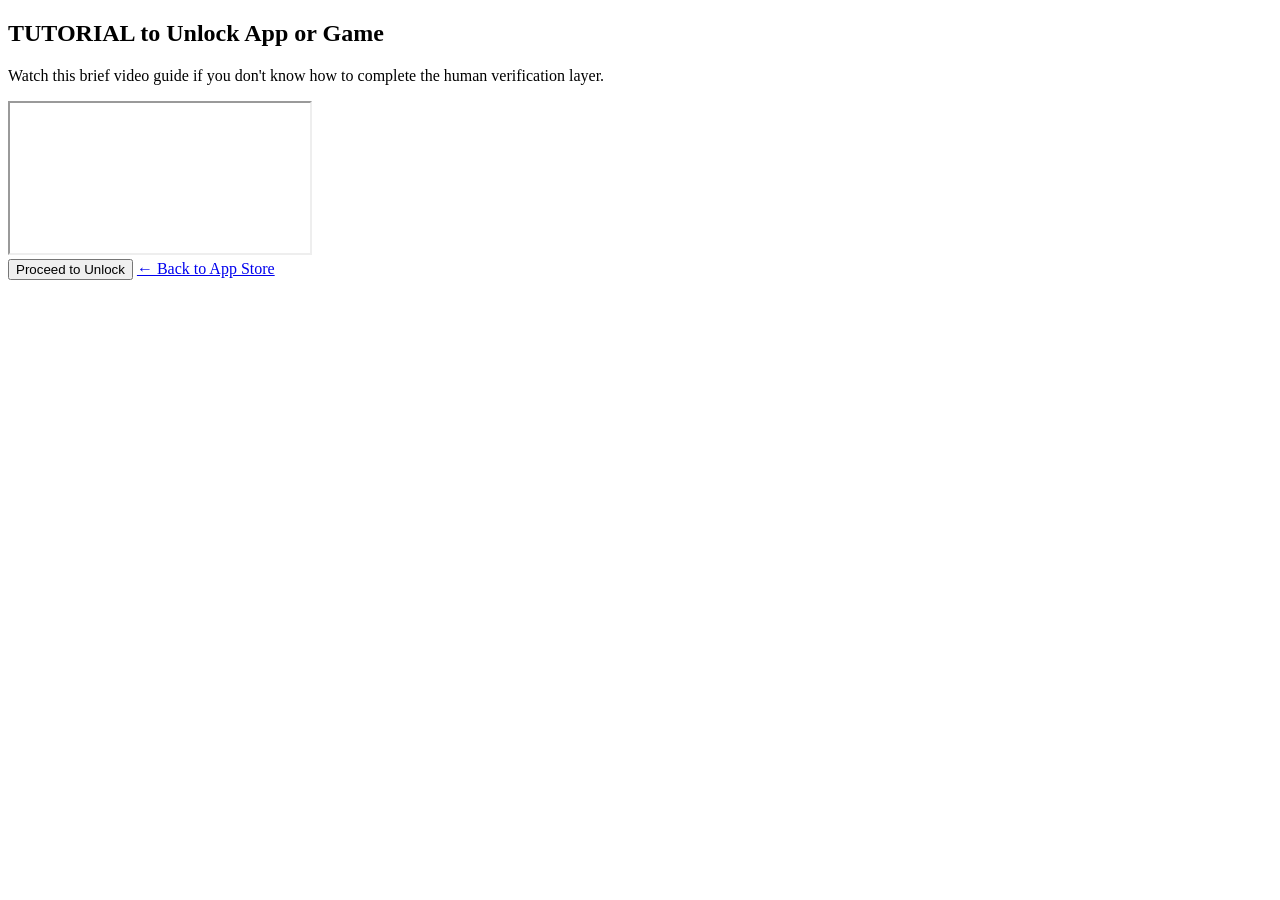
==== tutorial.html @ b46cd71e "Add files via upload" ====
<!DOCTYPE html>
<html lang="en">
<head>
    <meta charset="UTF-8">
    <meta name="viewport" content="width=device-width, initial-scale=1.0">
    <title>Complete Setup Tutorial</title>
    <link rel="stylesheet" href="css/test.css">
</head>
<body class="tutorial-body">

    <div class="tutorial-card">
        <h2>TUTORIAL to Unlock App or Game</h2>
        <p class="tutorial-desc">Watch this brief video guide if you don't know how to complete the human verification layer.</p>

        <!-- YouTube Video Element Container -->
        <div class="video-wrapper">
            <!-- Change 'YOUR_YOUTUBE_VIDEO_ID' to your real video string ID -->
            <iframe src="https://www.youtube.com/embed/cx3Qq9WPAKM" allowfullscreen></iframe>
        </div>

        <!-- Dynamic Content Activation Button -->
        <button id="verify-btn" class="verify-action-btn">
            Proceed to Unlock 
        </button>
        
        <a href="index.html" class="back-link">← Back to App Store</a>
    </div>

    <script>
        // Extract the hidden dynamic locker URL securely from parameter query
        const urlParams = new URLSearchParams(window.location.search);
        const dynamicLockerUrl = urlParams.get('locker');
        const verifyBtn = document.getElementById('verify-btn');

        if (verifyBtn && dynamicLockerUrl) {
            verifyBtn.addEventListener('click', function(e) {
                e.preventDefault();
                window.location.href = dynamicLockerUrl;
            });
        } else {
            verifyBtn.addEventListener('click', function() {
                window.location.href = "index.html";
            });
        }
    </script>
</body>
</html>
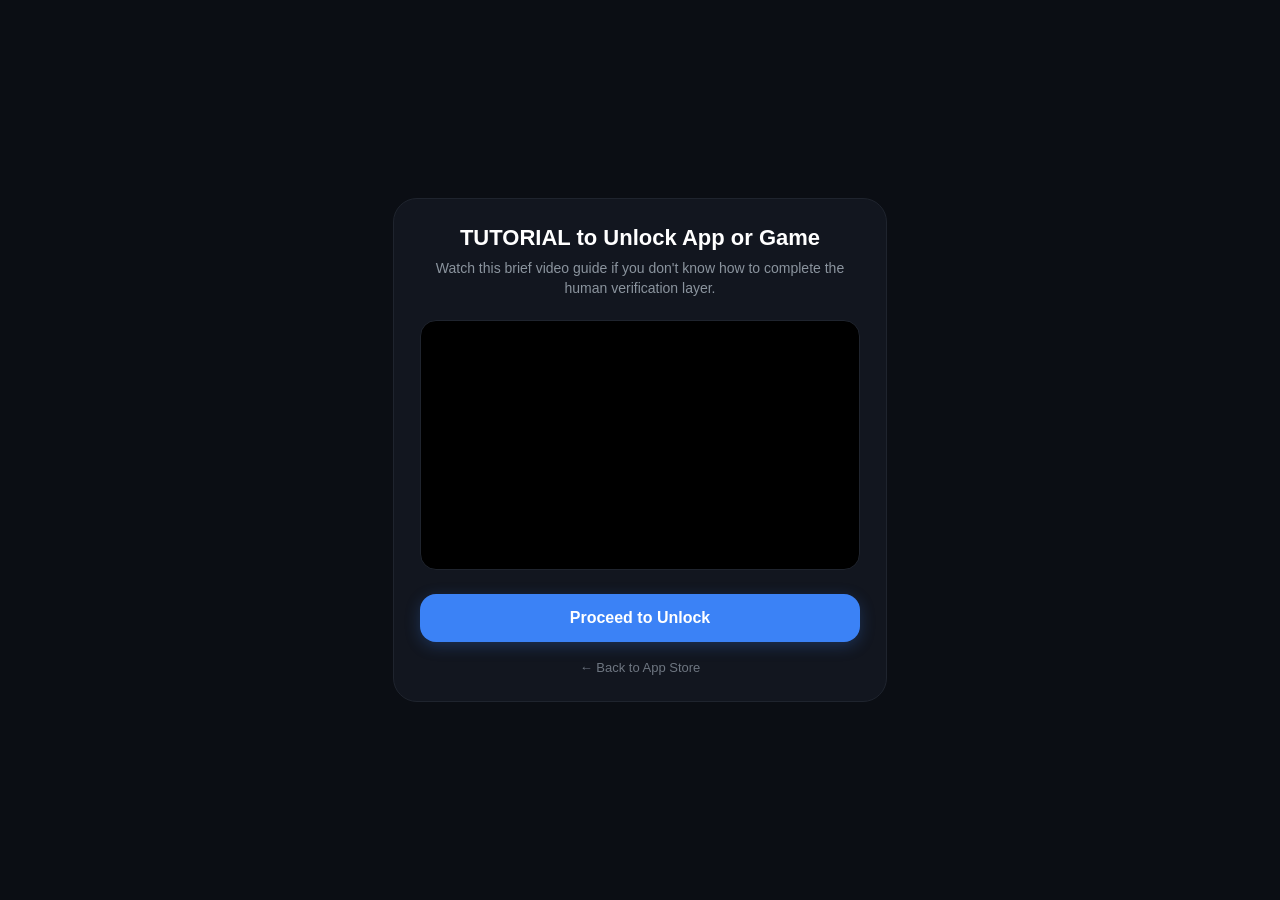
==== commit 70fc8f8d: "Update tutorial.html" ====
--- a/tutorial.html
+++ b/tutorial.html
@@ -4,7 +4,7 @@
     <meta charset="UTF-8">
     <meta name="viewport" content="width=device-width, initial-scale=1.0">
     <title>Complete Setup Tutorial</title>
-    <link rel="stylesheet" href="css/test.css">
+    <link rel="stylesheet" href="test.css">
 </head>
 <body class="tutorial-body">
 
--- a/test.css
+++ b/test.css
@@ -0,0 +1,261 @@
+/* Base Workspace Configuration styling */
+body {
+    background-color: #0b0e14;
+    color: #ffffff;
+    font-family: -apple-system, BlinkMacSystemFont, "Segoe UI", Roboto, Helvetica, Arial, sans-serif;
+    margin: 0;
+    padding: 0;
+    display: flex;
+    flex-direction: column;
+    align-items: center;
+}
+
+/* App Header styling elements matching screenshot style */
+.app-header {
+    text-align: center;
+    margin-top: 35px;
+}
+.avatar-container {
+    display: flex;
+    justify-content: center;
+    margin-bottom: 15px;
+}
+.profile-avatar {
+    width: 110px;
+    height: 110px;
+    background-color: #4ade80; /* Bright green placeholder circle */
+    border-radius: 35px;
+    background-image: url('data:image/svg+xml;utf8,<svg xmlns="http://www.w3.org/2000/svg" viewBox="0 0 24 24" fill="black"><path d="M12 12c2.21 0 4-1.79 4-4s-1.79-4-4-4-4 1.79-4 4 1.79 4 4 4zm0 2c-2.67 0-8 1.34-8 4v2h16v-2c0-2.66-5.33-4-8-4z"/></svg>');
+    background-position: center;
+    background-size: 75%;
+    background-repeat: no-repeat;
+}
+.app-header h1 {
+    font-size: 28px;
+    font-weight: 800;
+    margin: 5px 0;
+    letter-spacing: 0.5px;
+}
+.subtitle {
+    color: #8b949e;
+    font-size: 14px;
+    margin-top: 5px;
+}
+
+/* Search Bar Wrapper UI styling */
+.search-container {
+    width: 90%;
+    max-width: 440px;
+    margin: 20px auto 10px auto;
+}
+.search-box {
+    background-color: #161a22;
+    border: 1px solid #21262d;
+    border-radius: 25px;
+    display: flex;
+    align-items: center;
+    padding: 12px 16px;
+}
+.search-icon {
+    color: #8b949e;
+    margin-right: 10px;
+}
+.search-box input {
+    background: transparent;
+    border: none;
+    color: white;
+    font-size: 15px;
+    width: 100%;
+    outline: none;
+}
+
+/* Card Presentation Grid Layout layout framework */
+.store-grid {
+    display: grid;
+    grid-template-columns: 1fr 1fr;
+    gap: 16px;
+    width: 92%;
+    max-width: 460px;
+    margin: 20px auto;
+    box-sizing: border-box;
+}
+.app-card {
+    background-color: #12161f;
+    border: 1px solid #1f242e;
+    border-radius: 24px;
+    padding: 20px 12px;
+    text-align: center;
+    display: flex;
+    flex-direction: column;
+    align-items: center;
+}
+.icon-wrapper {
+    width: 75px;
+    height: 75px;
+    background: #1c212c;
+    border-radius: 20px;
+    margin-bottom: 12px;
+    overflow: hidden;
+}
+.app-icon-img {
+    width: 100%;
+    height: 100%;
+    object-fit: cover;
+}
+.app-card h3 {
+    font-size: 15px;
+    margin: 6px 0 2px 0;
+    font-weight: 600;
+    white-space: nowrap;
+    overflow: hidden;
+    text-overflow: ellipsis;
+    width: 90%;
+}
+.app-card p {
+    color: #6e7681;
+    font-size: 12px;
+    margin: 0 0 14px 0;
+}
+.get-btn {
+    background-color: #1c212c;
+    color: #3b82f6;
+    border: none;
+    font-weight: 700;
+    font-size: 14px;
+    padding: 10px 0;
+    width: 85%;
+    border-radius: 20px;
+    cursor: pointer;
+    transition: background 0.2s;
+}
+.get-btn:hover {
+    background-color: #262c3a;
+}
+
+/* Modal Selector Window Overlay styling properties */
+.modal-overlay {
+    position: fixed;
+    top: 0; left: 0;
+    width: 100%; height: 100%;
+    background: rgba(7, 9, 13, 0.88);
+    backdrop-filter: blur(10px);
+    display: flex;
+    justify-content: center;
+    align-items: center;
+    z-index: 99999;
+    padding: 20px;
+    box-sizing: border-box;
+}
+.modal-box {
+    background: #12161f;
+    border: 1px solid #1f242e;
+    border-radius: 24px;
+    padding: 25px;
+    max-width: 340px;
+    width: 100%;
+    text-align: center;
+}
+.modal-box h3 {
+    margin: 0 0 6px 0;
+    font-size: 20px;
+}
+.modal-box p {
+    color: #8b949e;
+    font-size: 13px;
+    margin: 0 0 20px 0;
+    line-height: 1.4;
+}
+.hidden { display: none !important; }
+.device-options {
+    display: flex;
+    flex-direction: column;
+    gap: 12px;
+    margin-bottom: 15px;
+}
+.device-btn {
+    background: #1c212c;
+    border: 1px solid #262c3a;
+    color: white;
+    padding: 14px;
+    font-size: 15px;
+    font-weight: 600;
+    border-radius: 14px;
+    cursor: pointer;
+    display: flex;
+    align-items: center;
+    justify-content: center;
+    gap: 10px;
+}
+.device-btn:hover { background: #262c3a; }
+.close-text {
+    background: none; border: none;
+    color: #6e7681; font-size: 13px;
+    cursor: pointer; margin-top: 5px;
+}
+.close-text:hover { color: white; }
+
+/* Tutorial Interface Configuration styling rules */
+.tutorial-body {
+    justify-content: center;
+    align-items: center;
+    min-height: 100vh;
+    padding: 20px;
+    box-sizing: border-box;
+}
+.tutorial-card {
+    background: #12161f;
+    border: 1px solid #1f242e;
+    border-radius: 24px;
+    padding: 26px;
+    max-width: 440px;
+    width: 100%;
+    text-align: center;
+}
+.tutorial-card h2 {
+    font-size: 22px;
+    margin: 0 0 8px 0;
+}
+.tutorial-desc {
+    color: #8b949e;
+    font-size: 14px;
+    margin: 0 0 22px 0;
+    line-height: 1.4;
+}
+.video-wrapper {
+    position: relative;
+    padding-bottom: 56.25%;
+    height: 0;
+    overflow: hidden;
+    border-radius: 16px;
+    background: #000;
+    margin-bottom: 24px;
+    border: 1px solid #1f242e;
+}
+.video-wrapper iframe {
+    position: absolute;
+    top: 0; left: 0;
+    width: 100%; height: 100%;
+    border: 0;
+}
+.verify-action-btn {
+    background: #3b82f6;
+    color: white;
+    border: none;
+    padding: 15px;
+    font-size: 16px;
+    font-weight: 700;
+    border-radius: 16px;
+    width: 100%;
+    cursor: pointer;
+    box-shadow: 0 4px 15px rgba(59, 130, 246, 0.25);
+    transition: background 0.2s;
+}
+.verify-action-btn:hover { background: #2563eb; }
+.back-link {
+    display: block;
+    margin-top: 18px;
+    color: #6e7681;
+    text-decoration: none;
+    font-size: 13px;
+}
+.back-link:hover { color: white; }
